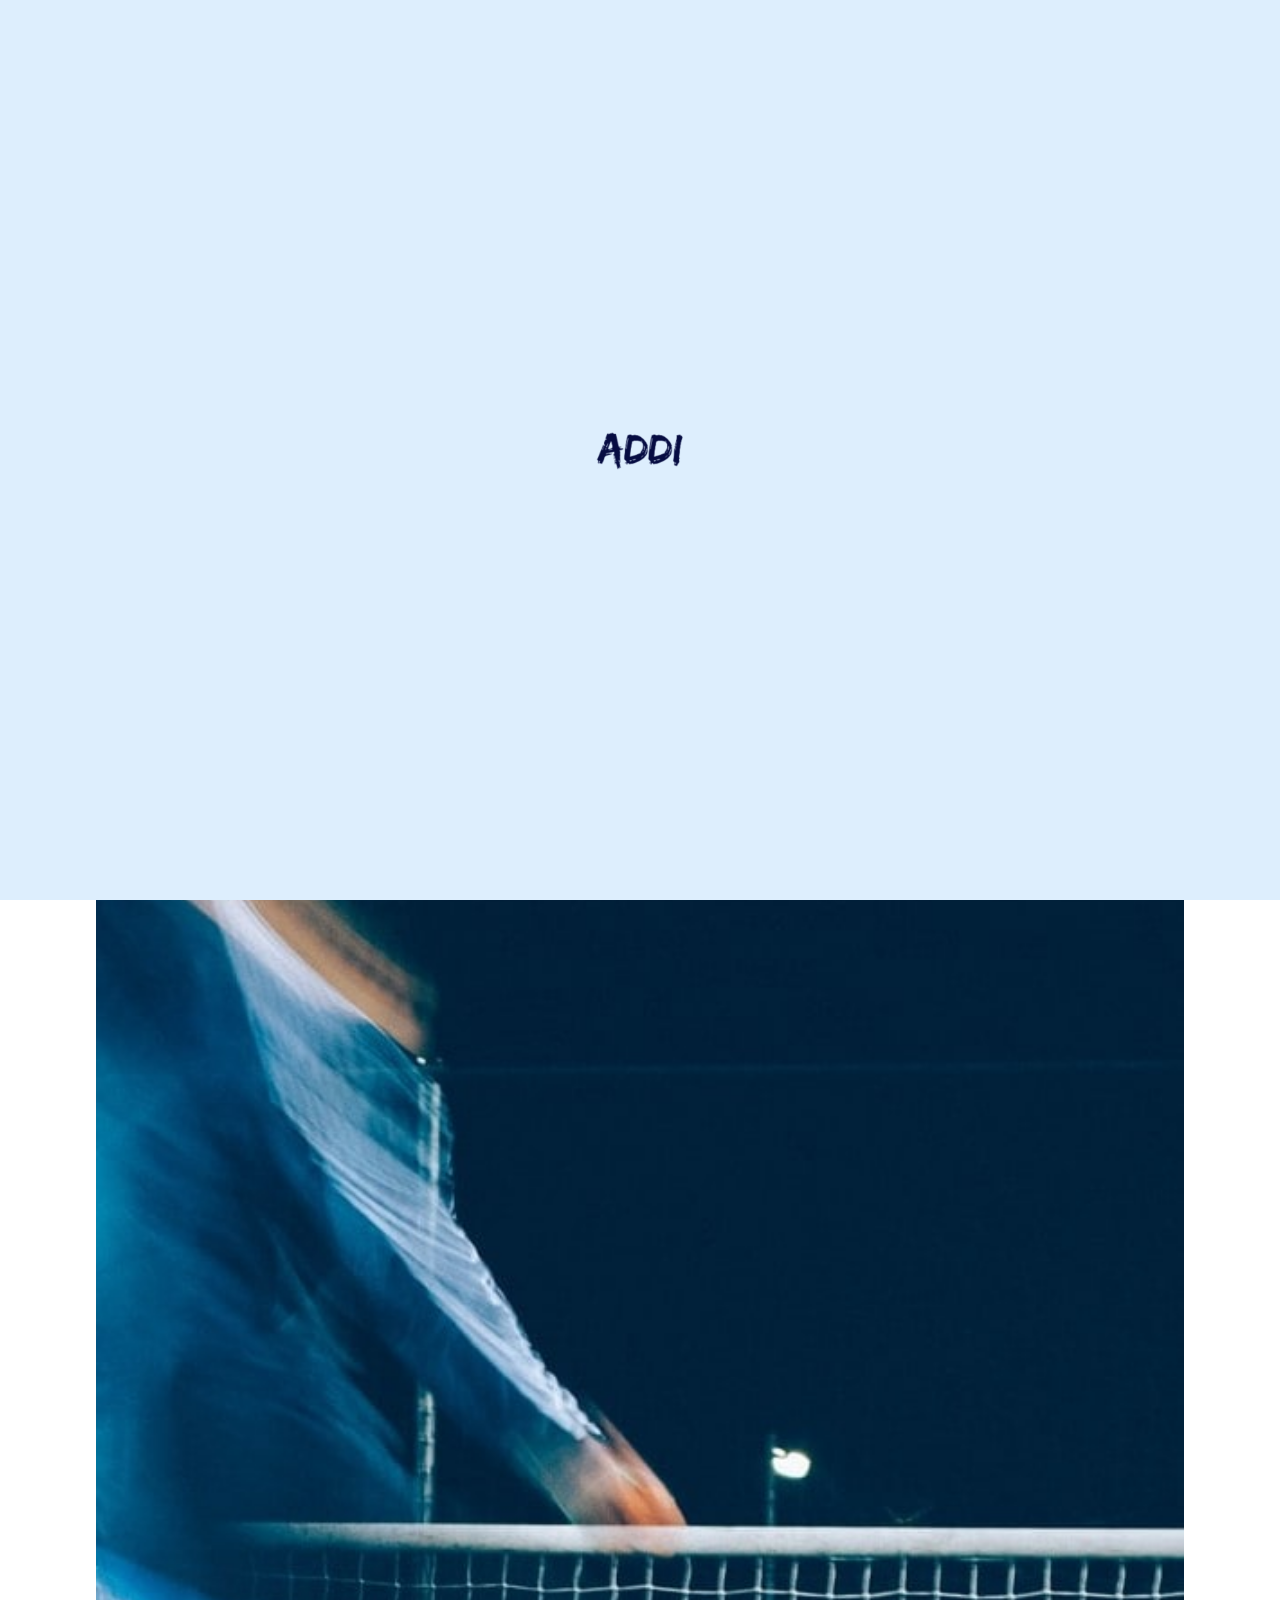
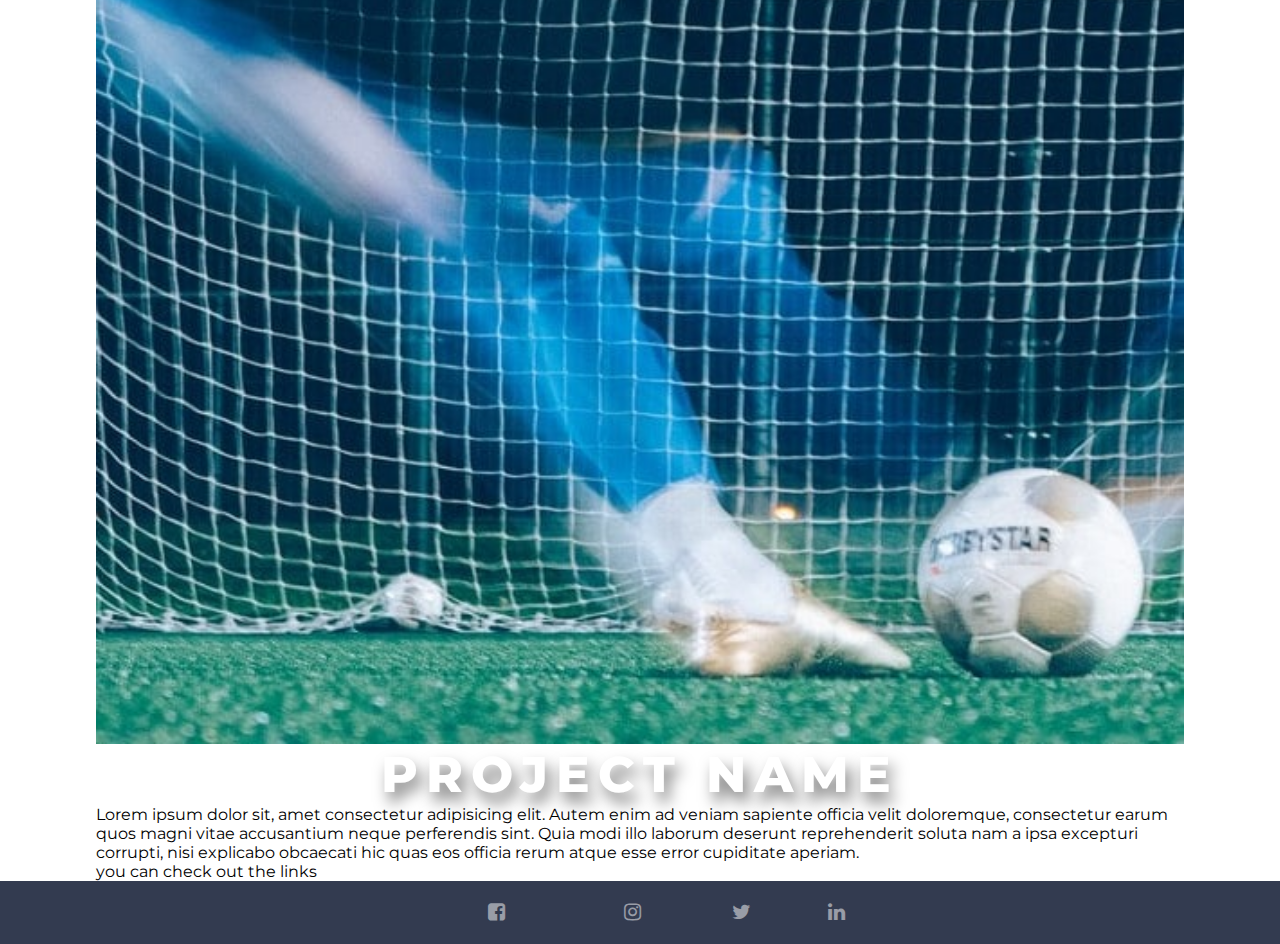
==== portfolio.html @ 97e93273 "modified structure" ====
<!doctype html>

<html lang="en" class="welcome-user"> 

<head>
 
  <meta charset="utf-8">
  <meta name="viewport" content="width=device-width, initial-scale=1.0">

  <title>PORTFOLIO | ADDI</title>
  <link rel="shortcut icon" href="favicon.ico" />
  <link rel="stylesheet" href="https://cdnjs.cloudflare.com/ajax/libs/font-awesome/4.7.0/css/font-awesome.min.css">
  <link href="https://fonts.googleapis.com/css2?family=Montserrat:wght@100;200;300;400;500;600;700;800;900&display=swap" rel="stylesheet">
  <link rel="stylesheet" media="screen" href="assets/css/style.css" >

</head>

<body>
  <!--container start-->
  <div class="container portfolio-page">
	  <header>
      <div class="wrapper">
        <h1>
          <a href="index.html" title="Logo">
            <img src="assets/images/logo.png" alt="Logo">
          </a>
        </h1>

        <nav>
					<div class="hamburger">
						<span>bar</span>
						<span>bar</span>
						<span>bar</span>
          </div>
          
          <ul class="navbar">
            <li class="active">
              <a href="banner" title="Home" class="home-section">home</a>
            </li>
            <li>
              <a href="index.html#profession" title="Professional" class="professional-section">profession</a>
            </li>
            <li>
              <a href="index.html#portfolio" title="Portfolio" class="portfolio-section">portfolio</a>
            </li>
            <li>
              <a href="index.html#experience" title="Experience" class="experience-section">experience</a>
            </li>
            <li>
              <a href="index.html#contact" title="Contact" class="contact-section">contact</a>
            </li>
            <li>
              <a href="#FIXME" title="Ellipsis" class="ellipsis">ellipsis</a>
            </li>
          </ul>

					<ul class="social-links">
						<li><a href="#FIXME" target="_blank" class="facebook" title="Facebook" rel="nofollow">facebook</a></li>
						<li><a href="#FIXME" target="_blank" class="instagram" title="Instagram" rel="nofollow">instagram</a></li>
						<li><a href="#FIXME" target="_blank" class="twitter" title="Twitter" rel="nofollow">twitter</a></li>
						<li><a href="#FIXME" target="_blank" class="youtube" title="You Tube" rel="nofollow">you tube</a></li>
					</ul>
        </nav>
      </div>
    </header>
    <!--header section start-->
    
      <!-- welcome division -->
      <div class="welcome">
        <figure><img src="assets/images/Blogo.png" alt="logo"></figure>
      </div>
      <!-- welcome division -->
    <!--main section start-->
    <main>
			<!-- banner section starts here -->
			<section class="project-banner">
				<div class="wrapper">
					<figure>
						<img src="assets/images/Ffootball1.jpg" alt="Project Image">
						<img src="assets/images/Mfootball1.jpg" alt="Project Image">
					</figure>
					<h3>project name</h3>
				</div>
			</section>
			<!-- banner section ends here -->

			<section class="info">
				<div class="wrapper">
					<p>Lorem ipsum dolor sit, amet consectetur adipisicing elit. Autem enim ad veniam sapiente officia velit doloremque, consectetur earum quos magni vitae accusantium neque perferendis sint. Quia modi illo laborum deserunt reprehenderit soluta nam a ipsa excepturi corrupti, nisi explicabo obcaecati hic quas eos officia rerum atque esse error cupiditate aperiam.</p>
					<h4>you can check out the links</h4>
				</div>
			</section>
    </main>
    <!--main section end-->

    <!--footer section start-->
    <footer>
      <ul class="social-icon">
        <li><a href="#FIXME" target="_blank" class="facebook" title="Facebook" rel="nofollow">facebook</a></li>
        <li><a href="#FIXME" target="_blank" class="instagram" title="Instagram" rel="nofollow">instagram</a></li>
        <li><a href="#FIXME" target="_blank" class="twitter" title="Twitter" rel="nofollow">twitter</a></li>
        <li><a href="#FIXME" target="_blank" class="youtube" title="You Tube" rel="nofollow">you tube</a></li>
      </ul>
    </footer>
    <!--footer section end-->

  </div>
  <!--container end-->
<script src="assets/js/script.js"></script>
</body>
</html>
---- assets/css/style.css ----
@font-face {
  src: url("../fonts/Brusher.ttf");
  font-family: 'brusher';
}

@font-face {
  src: url("../fonts/edosz.ttf");
  font-family: 'edosz';
}

@font-face {
  src: url("../fonts/Amel Brush Font.ttf");
  font-family: 'amel';
}

/* ==========================================================================
   1. CSS Reset Code
   ========================================================================== */
/* 1.1. Eric Meyers Reset
   http://meyerweb.com/eric/tools/css/reset/
   v2.0 | 20110126
   License: none (public domain)
   ========================================================================== */
html, body, div, span, applet, object, iframe, h1, h2, h3, h4, h5, h6, p,
blockquote, pre, a, abbr, acronym, address, big, cite, code, del, dfn, em, img,
ins, kbd, q, s, samp, small, strike, strong, sub, sup, tt, var, b, u, i, center,
dl, dt, dd, ol, ul, li, fieldset, form, label, legend, table, caption, tbody,
tfoot, thead, tr, th, td, article, aside, canvas, details, embed, figure,
figcaption, footer, header, hgroup, menu, nav, output, ruby, section, summary,
time, mark, audio, video {
  margin: 0;
  padding: 0;
  border: 0;
  font-size: 100%;
  font: inherit;
  vertical-align: baseline;
}

/* HTML5 display-role reset for older browsers */
article, aside, details, figcaption, figure,
footer, header, hgroup, menu, nav, section {
  display: block;
}

/* Force scrollbar */
html {
  overflow-y: scroll;
}

/* Align radios and text inputs with their label */
input[type='radio'] {
  vertical-align: text-bottom;
}

/* Hand cursor on clickable input elements */
label,
input[type='button'],
input[type='submit'],
button {
  cursor: pointer;
}

strong {
  font-weight: bold;
  font-family: inherit;
  font-size: inherit;
}

em {
  font-style: italic;
}

img {
  width: 100%;
  border: 0;
  vertical-align: middle;
}

sub,
sup {
  vertical-align: baseline;
  position: relative;
  font-size: 55%;
  line-height: 0;
}

sup {
  top: -.7em;
}

sub {
  bottom: -.25em;
}

/* 1.2. Clear Fix
   ========================== */
.cf:before,
.cf:after {
  display: table;
  content: " ";
}

.cf:after {
  clear: both;
}

.cf {
  *zoom: 1;
}

/*for all*/
html {
  scroll-behavior: smooth;
}

body {
  box-sizing: border-box;
  font-family: 'Montserrat';
}

a {
  display: inline-block;
  text-decoration: none;
}

li {
  display: inline-block;
  list-style-type: none;
}

/*for wrapper*/
.wrapper {
  max-width: 1360px;
  width: 85%;
  margin: 0 auto;
}

.block {
  display: block;
}

.none {
  display: none;
}

.no-scroll {
  overflow: hidden;
}

main {
  animation: mainpopup 1s forwards;
}

@keyframes mainpopup {
  0% {
    display: none;
  }
  99% {
    display: none;
  }
  100% {
    display: block;
  }
}

.welcome {
  width: 100%;
  height: 100vh;
  display: flex;
  flex-wrap: wrap;
  flex-direction: row;
  justify-content: center;
  align-items: center;
  align-content: center;
  position: fixed;
  z-index: 5;
  top: 0;
  right: auto;
  bottom: auto;
  left: 0;
  background-color: #ddeefd;
  animation: slide-up 2s ease-in 1s forwards;
}

.welcome figure {
  width: 90px;
}

@media screen and (max-width: 767px) {
  .welcome figure {
    width: 70px;
  }
}

@keyframes slide-up {
  0% {
    opacity: 1;
    z-index: 2;
  }
  99% {
    opacity: 0;
    z-index: 2;
  }
  100% {
    opacity: 0;
    display: none;
    z-index: -1;
  }
}

.welcome-user {
  animation: no-scroll 3s ease-in-out forwards;
}

@keyframes no-scroll {
  0% {
    overflow: hidden;
  }
  99% {
    overflow: hidden;
  }
  100% {
    overflow: auto;
  }
}

header {
  width: 100%;
  position: absolute;
  z-index: 2;
  top: 0;
  right: auto;
  bottom: auto;
  left: 0;
  -ms-box-shadow: 5px 10px 15px rgba(0, 0, 0, 0.5);
  -o-box-shadow: 5px 10px 15px rgba(0, 0, 0, 0.5);
  box-shadow: 5px 10px 15px rgba(0, 0, 0, 0.5);
}

@media screen and (max-width: 767px) {
  header {
    padding: 15px 0;
    position: fixed;
    z-index: 2;
    transition: 0.5s ease-in-out;
  }
  header.active {
    background-color: rgba(0, 0, 0, 0.5);
    box-shadow: none;
  }
}

header .wrapper {
  display: flex;
  flex-wrap: wrap;
  flex-direction: row;
  justify-content: space-between;
  align-items: center;
  align-content: center;
}

header h1 {
  width: 90px;
}

@media screen and (max-width: 540px) {
  header h1 {
    width: 60px;
  }
}

header .navbar li {
  position: relative;
  cursor: pointer;
  transition: 0.2s ease-in-out;
}

header .navbar li a {
  padding: 25px 10px;
  color: #FFF;
  font-size: 14px;
  font-weight: 600;
  text-transform: uppercase;
}

@media screen and (min-width: 1024px) {
  header .navbar li:hover {
    background-color: rgba(0, 0, 0, 0.5);
  }
  header .navbar li:hover::before {
    background-color: #facc00;
  }
}

header .navbar li.active {
  background-color: rgba(0, 0, 0, 0.5);
}

header .navbar li.active::before {
  background-color: #facc00;
}

header .navbar li::before {
  content: " ";
  width: 100%;
  height: 4px;
  position: absolute;
  z-index: 0;
  top: auto;
  right: auto;
  bottom: 0;
  left: 0;
  background-color: transparent;
  transition: 0.2s ease-in-out;
}

header .navbar li:last-child {
  border-top-right-radius: 7px;
  border-bottom-left-radius: 7px;
  transition: 0.3s ease-in-out;
}

header .navbar li:last-child.active {
  background-color: rgba(0, 0, 0, 0.5);
}

header .navbar li:last-child::before {
  content: none;
}

header .navbar li:last-child a {
  padding: 5px 10px;
  cursor: pointer;
}

@media screen and (max-width: 767px) {
  header .navbar {
    width: 100%;
    height: 100vh;
    padding: 100px 0;
    box-sizing: border-box;
    position: absolute;
    z-index: 1;
    top: 0;
    right: auto;
    bottom: auto;
    left: 0;
    background-color: #facc00;
    clip-path: circle(0% at 100% 0);
    transition: 0.6s ease-in-out;
  }
  header .navbar li {
    display: block;
    text-align: center;
  }
  header .navbar li a {
    color: #333B50;
  }
  header .navbar li:last-child {
    display: none;
  }
  header .navbar.active {
    clip-path: circle(200% at 100% 0);
  }
}

header .ellipsis {
  text-indent: -9999px;
}

header .ellipsis::before {
  content: "\f142";
  padding: 2px;
  font-family: "fontAwesome";
  text-indent: 0;
  float: right;
  font-size: 15px;
  color: #FFF;
  transition: 0.3s ease-in-out;
}

.hamburger {
  display: none;
  width: 40px;
  padding: 8px;
  position: relative;
  z-index: 5;
  box-sizing: border-box;
  cursor: pointer;
}

.hamburger span {
  width: 100%;
  height: 3px;
  margin-bottom: 5px;
  display: block;
  background-color: #FFF;
  text-indent: -9999px;
  transition: 0.3s ease-in-out;
}

.hamburger span:last-child {
  margin: 0;
}

@media screen and (max-width: 767px) {
  .hamburger {
    display: block;
  }
  .hamburger.active span {
    background-color: #333B50;
  }
  .hamburger.active span:first-child {
    transform: translateY(8px) rotate(135deg);
  }
  .hamburger.active span:last-child {
    transform: translateY(-8px) rotate(-135deg);
  }
  .hamburger.active span:nth-child(2) {
    transform: scale(0);
  }
}

.social-links {
  padding: 13px 10px;
  border-radius: 50px;
  display: none;
  position: absolute;
  z-index: 1;
  top: 110%;
  right: 6%;
  bottom: auto;
  left: auto;
  background-color: rgba(255, 255, 255, 0.5);
}

.social-links.active {
  display: block;
}

@media screen and (max-width: 767px) {
  .social-links {
    display: none;
  }
}

.social-links li {
  display: block;
  padding-bottom: 7px;
}

.social-links li:last-child {
  padding: 0;
}

.social-links a {
  width: 45px;
  height: 45px;
  border-radius: 50%;
  position: relative;
  transition: 0.3s ease-in-out;
  text-indent: -9999px;
}

.social-links a::before {
  position: absolute;
  z-index: 1;
  top: 50%;
  right: auto;
  bottom: auto;
  left: 50%;
  font-size: 15px;
  font-family: 'fontAwesome';
  transform: translateX(-50%) translateY(-50%);
  text-indent: 0;
  color: #FFF;
  transition: 0.3s ease-in-out;
}

@media screen and (min-width: 1024px) {
  .social-links a:hover {
    -ms-box-shadow: 5px 10px 15px rgba(0, 0, 0, 0.5);
    -o-box-shadow: 5px 10px 15px rgba(0, 0, 0, 0.5);
    box-shadow: 5px 10px 15px rgba(0, 0, 0, 0.5);
  }
}

.social-links .facebook {
  -webkit-background-image: linear-gradient(135deg, #1F2F98, #4ADEDE);
  -moz-background-image: linear-gradient(135deg, #1F2F98, #4ADEDE);
  -ms-background-image: linear-gradient(135deg, #1F2F98, #4ADEDE);
  -o-background-image: linear-gradient(135deg, #1F2F98, #4ADEDE);
  background-image: linear-gradient(135deg, #1F2F98, #4ADEDE);
}

.social-links .facebook::before {
  content: "\f09a";
}

.social-links .instagram {
  -webkit-background-image: linear-gradient(135deg, #240E8B, #F04393);
  -moz-background-image: linear-gradient(135deg, #240E8B, #F04393);
  -ms-background-image: linear-gradient(135deg, #240E8B, #F04393);
  -o-background-image: linear-gradient(135deg, #240E8B, #F04393);
  background-image: linear-gradient(135deg, #240E8B, #F04393);
}

.social-links .instagram::before {
  content: "\f16d";
}

.social-links .twitter {
  -webkit-background-image: linear-gradient(135deg, #205072, #56C596);
  -moz-background-image: linear-gradient(135deg, #205072, #56C596);
  -ms-background-image: linear-gradient(135deg, #205072, #56C596);
  -o-background-image: linear-gradient(135deg, #205072, #56C596);
  background-image: linear-gradient(135deg, #205072, #56C596);
}

.social-links .twitter::before {
  content: "\f099";
}

.social-links .youtube {
  -webkit-background-image: linear-gradient(135deg, #F04393, #F9C449);
  -moz-background-image: linear-gradient(135deg, #F04393, #F9C449);
  -ms-background-image: linear-gradient(135deg, #F04393, #F9C449);
  -o-background-image: linear-gradient(135deg, #F04393, #F9C449);
  background-image: linear-gradient(135deg, #F04393, #F9C449);
}

.social-links .youtube::before {
  content: "\f0e1";
}

.banner {
  padding: 200px 0;
  background: linear-gradient(to right, rgba(51, 59, 80, 0.5), rgba(51, 59, 80, 0.5)), url("../images/chai.jpg");
  background-position: center;
  background-size: cover;
  background-attachment: fixed;
}

@media screen and (max-width: 767px) {
  .banner {
    padding: 150px 0;
  }
}

.banner .banner__content {
  width: 65%;
  margin: 0 auto;
}

@media screen and (max-width: 995px) {
  .banner .banner__content {
    width: 80%;
  }
}

@media screen and (max-width: 767px) {
  .banner .banner__content {
    width: 100%;
  }
}

.banner .banner__content h2 {
  padding-bottom: 10px;
  box-sizing: border-box;
  color: #FFF;
  font-size: 60px;
  font-weight: 900;
  text-transform: uppercase;
  letter-spacing: 10px;
}

@media screen and (max-width: 767px) {
  .banner .banner__content h2 {
    font-size: 40px;
    letter-spacing: 5px;
  }
}

.banner .banner__content h2 span {
  display: inline;
  color: #facc00;
  font-size: 60px;
  font-weight: 900;
  text-transform: uppercase;
  letter-spacing: 0;
}

@media screen and (max-width: 767px) {
  .banner .banner__content h2 span {
    font-size: 40px;
    letter-spacing: 5px;
  }
}

.banner .banner__content span {
  display: block;
  color: #FFF;
  font-size: 17px;
  font-weight: 100;
  text-transform: uppercase;
}

@media screen and (max-width: 767px) {
  .banner .banner__content span {
    font-size: 15px;
  }
}

.banner .banner__content .resume {
  padding: 5px 25px;
  margin-top: 30px;
  display: inline-block;
  font-family: 'edosz';
  color: #000;
  font-size: 20px;
  font-weight: normal;
  line-height: 30px;
  text-transform: normal;
  background-color: #facc00;
  border-radius: 5px;
  transition: 0.3s ease-in-out;
}

@media screen and (min-width: 1024px) {
  .banner .banner__content .resume:hover {
    background-color: #ffe261;
  }
}

@media screen and (max-width: 767px) {
  .banner .banner__content .resume {
    padding: 3px 15px;
    font-size: 15px;
  }
}

.profession {
  padding: 200px 0;
  background: linear-gradient(to right, rgba(51, 59, 80, 0.5), rgba(51, 59, 80, 0.5)), url("../images/card1.jpg");
  background-position: center;
  background-size: cover;
  background-attachment: fixed;
}

@media screen and (max-width: 767px) {
  .profession {
    padding: 100px 0;
  }
}

.profession ul {
  padding: 100px 0 0;
}

@media screen and (max-width: 767px) {
  .profession ul {
    padding: 50px 0 0;
  }
}

.profession li {
  width: 100%;
  padding: 15px 0;
  display: flex;
  flex-wrap: wrap;
  flex-direction: row;
  justify-content: flex-start;
  align-items: center;
  align-content: center;
}

.profession li h4 {
  width: 30%;
  color: #FFF;
  font-size: 15px;
  font-weight: 300;
  text-transform: uppercase;
  text-align: right;
}

@media screen and (max-width: 540px) {
  .profession li h4 {
    width: 100%;
    padding-bottom: 10px;
    text-align: left;
  }
}

.profession li .progress-bar {
  width: 50%;
  margin-left: 30px;
  display: flex;
  flex-wrap: nowrap;
  flex-direction: row;
  justify-content: flex-start;
  align-items: center;
  align-content: center;
}

@media screen and (max-width: 540px) {
  .profession li .progress-bar {
    width: 100%;
    margin-left: 0;
  }
}

.profession li .progress-bar span:first-child {
  width: 0;
  height: 12px;
  margin-right: 10px;
  display: inline-block;
  background-color: #facc00;
  text-indent: -9999px;
}

.profession li .progress-bar span:last-child {
  color: #FFF;
  font-size: 15px;
  font-weight: 300;
  text-transform: uppercase;
}

h3 {
  color: #FFF;
  font-size: 50px;
  font-weight: 800;
  text-transform: uppercase;
  letter-spacing: 8px;
  text-align: center;
  -webkit-text-shadow: 5px 10px 15px rgba(0, 0, 0, 0.5);
  -moz-text-shadow: 5px 10px 15px rgba(0, 0, 0, 0.5);
  -ms-text-shadow: 5px 10px 15px rgba(0, 0, 0, 0.5);
  -o-text-shadow: 5px 10px 15px rgba(0, 0, 0, 0.5);
  text-shadow: 5px 10px 15px rgba(0, 0, 0, 0.5);
}

@media screen and (max-width: 767px) {
  h3 {
    font-size: 40px;
    letter-spacing: 5px;
  }
}

h3 + span {
  display: block;
  text-align: center;
  color: #FFF;
  font-size: 17px;
  font-weight: 100;
  text-transform: uppercase;
  word-spacing: 5px;
}

h3 + span a {
  color: #facc00;
}

@media screen and (max-width: 767px) {
  h3 + span {
    font-size: 13px;
  }
}

.portfolio {
  padding: 200px 0;
  background: #333B50;
}

@media screen and (max-width: 767px) {
  .portfolio {
    padding: 100px 0;
  }
}

.portfolio ul {
  width: 80%;
  padding: 100px 0 0;
  margin: 0 auto;
  display: flex;
  flex-wrap: wrap;
  flex-direction: row;
  justify-content: space-between;
  align-items: center;
  align-content: center;
}

@media screen and (max-width: 767px) {
  .portfolio ul {
    padding: 50px 0;
  }
}

.portfolio li {
  width: 25%;
  position: relative;
  cursor: pointer;
}

@media screen and (max-width: 767px) {
  .portfolio li {
    width: 50%;
  }
}

@media screen and (max-width: 540px) {
  .portfolio li {
    width: 100%;
  }
}

.portfolio li figure {
  overflow: hidden;
}

.portfolio li img {
  transition: 0.3s ease-in-out;
}

.portfolio li::after {
  content: ' ';
  width: 100%;
  height: 100%;
  position: absolute;
  z-index: 1;
  top: 0;
  right: auto;
  bottom: auto;
  left: 0;
  opacity: 0;
  transition: 0.3s ease-in-out;
  background-color: rgba(51, 59, 80, 0.5);
}

@media screen and (min-width: 1024px) {
  .portfolio li:hover img {
    transform: scale(1.2);
  }
  .portfolio li:hover::after {
    opacity: 1;
  }
}

.experience {
  padding: 200px 0;
  background: linear-gradient(to right, rgba(51, 59, 80, 0.5), rgba(51, 59, 80, 0.5)), url("../images/mountain.jpg");
  background-position: center;
  background-size: cover;
  background-attachment: fixed;
  padding-bottom: 400px;
}

@media screen and (max-width: 767px) {
  .experience {
    padding: 100px 0 400px;
  }
}

.experience ul {
  width: 80%;
  padding: 100px 0;
  margin: 0 auto;
  position: relative;
  clip-path: circle(0 at 50% 6%);
  transition: 1s ease-in-out;
}

@media screen and (max-width: 767px) {
  .experience ul {
    width: 100%;
  }
}

@media screen and (max-width: 540px) {
  .experience ul {
    width: 90%;
    margin: 0 0 0 10%;
    clip-path: circle(0 at 0 6%);
  }
}

.experience ul.active {
  clip-path: circle(150% at 0 6%);
}

.experience li {
  width: 100%;
  position: relative;
}

@media screen and (max-width: 540px) {
  .experience li {
    padding-bottom: 50px;
  }
}

.experience li:nth-child(even) .year-content {
  width: 50%;
  padding: 0 8% 0 0;
  box-sizing: border-box;
  text-align: right;
}

@media screen and (max-width: 540px) {
  .experience li:nth-child(even) .year-content {
    width: 100%;
    padding: 0 0 0 8%;
    text-align: left;
  }
}

.experience li:nth-child(even) .year-content::before {
  content: ' ';
  width: 10px;
  height: 10px;
  border-radius: 50%;
  transform: translateX(-50%);
  background-color: #facc00;
  position: absolute;
  z-index: 1;
  top: 0;
  right: auto;
  bottom: auto;
  left: 50%;
}

@media screen and (max-width: 540px) {
  .experience li:nth-child(even) .year-content::before {
    left: 0;
  }
}

.experience li:nth-child(even) .year-content::after {
  content: ' ';
  width: 3px;
  height: 102%;
  transform: translateX(-50%);
  background-color: #facc00;
  position: absolute;
  z-index: 1;
  top: 0;
  right: auto;
  bottom: auto;
  left: 50%;
}

@media screen and (max-width: 540px) {
  .experience li:nth-child(even) .year-content::after {
    left: 0;
  }
}

.experience li:nth-child(odd) .year-content {
  float: right;
  width: 50%;
  padding: 0 0 0 8%;
  box-sizing: border-box;
}

@media screen and (max-width: 540px) {
  .experience li:nth-child(odd) .year-content {
    width: 100%;
    float: none;
  }
}

.experience li:nth-child(odd) .year-content::before {
  content: ' ';
  width: 10px;
  height: 10px;
  border-radius: 50%;
  transform: translateX(-50%);
  background-color: #facc00;
  position: absolute;
  z-index: 1;
  top: 0;
  right: auto;
  bottom: auto;
  left: 50%;
}

@media screen and (max-width: 540px) {
  .experience li:nth-child(odd) .year-content::before {
    left: 0;
  }
}

.experience li:nth-child(odd) .year-content::after {
  content: ' ';
  width: 3px;
  height: 103%;
  transform: translateX(-50%);
  background-color: #facc00;
  position: absolute;
  z-index: 1;
  top: 0;
  right: auto;
  bottom: auto;
  left: 50%;
}

@media screen and (max-width: 540px) {
  .experience li:nth-child(odd) .year-content::after {
    left: 0;
  }
}

.experience li:last-child .year-content::after {
  content: none;
}

.experience .year-content span:first-child {
  position: relative;
  color: #facc00;
  font-size: 15px;
  font-weight: 700;
  text-transform: uppercase;
  opacity: 0;
}

.experience .year-content h5 {
  padding: 10px 0 20px;
  color: #FFF;
  font-size: 20px;
  font-weight: 500;
  text-transform: uppercase;
  opacity: 0;
}

.experience .year-content span:nth-child(3) {
  color: #FFF;
  font-size: 15px;
  font-weight: 500;
  text-transform: capitalize;
  opacity: 0;
}

.experience .year-content p {
  padding: 10px 0 0;
  color: rgba(255, 255, 255, 0.6);
  font-size: 14px;
  font-weight: 400;
  text-transform: normal;
  opacity: 0;
}

.experience .year-content.active h5,
.experience .year-content.active span:first-child,
.experience .year-content.active span:nth-child(3),
.experience .year-content.active p {
  opacity: 1;
  transition: 1s ease-in-out;
}

.contact {
  padding: 200px 0;
  background: linear-gradient(to right, rgba(51, 59, 80, 0.5), rgba(51, 59, 80, 0.5)), url("../images/Ffootball2.jpg");
  background-position: center;
  background-size: cover;
  background-attachment: fixed;
  padding: 0;
}

.contact .contact-content {
  width: 80%;
  padding: 100px 10%;
  margin: 0 auto;
  display: flex;
  flex-wrap: wrap;
  flex-direction: row;
  justify-content: space-between;
  align-items: normal;
  align-content: normal;
  box-sizing: border-box;
  background-color: #333B50;
  transform: translateY(-70%);
}

@media screen and (max-width: 767px) {
  .contact .contact-content {
    padding: 50px 10%;
  }
}

@media screen and (max-width: 540px) {
  .contact .contact-content {
    width: 100%;
  }
}

.contact .contact-content > div {
  width: 45%;
}

@media screen and (max-width: 995px) {
  .contact .contact-content > div {
    width: 100%;
    padding-bottom: 30px;
  }
}

.contact .contact-content > div h3 {
  color: #FFF;
  font-size: 30px;
  font-weight: 700;
  text-transform: uppercase;
  letter-spacing: 2px;
  text-align: left;
}

.contact .contact-content > div p {
  padding: 20px 0;
  color: rgba(255, 255, 255, 0.5);
  font-size: 14px;
  font-weight: 400;
  line-height: 25px;
  text-transform: initial;
}

.contact .contact-content > div span {
  display: block;
  padding: 0 0 10px;
  color: #FFF;
  font-size: 13px;
  font-weight: 400;
  text-transform: initial;
}

.contact form {
  width: 48%;
  display: flex;
  flex-wrap: wrap;
  flex-direction: row;
  justify-content: space-between;
}

@media screen and (max-width: 995px) {
  .contact form {
    width: 100%;
  }
}

.contact form .form-group {
  width: 100%;
  padding: 0 0 10px;
}

.contact form .form-group:first-child, .contact form .form-group:nth-child(2) {
  width: 48%;
}

@media screen and (max-width: 767px) {
  .contact form .form-group:first-child, .contact form .form-group:nth-child(2) {
    width: 100%;
  }
}

.contact form .form-group.success input {
  border: 2px solid greenyellow;
}

.contact form .form-group.error input {
  border: 2px solid red;
}

.contact form input {
  width: 100%;
  padding: 8px 10px;
  box-sizing: border-box;
  border-style: none;
  border: 2px solid transparent;
  outline: none;
  color: #333B50;
  font-size: 15px;
  font-weight: 300;
}

.contact form textarea {
  width: 100%;
  height: 100px;
  padding: 8px 10px;
  box-sizing: border-box;
  outline: none;
}

.contact form .form-controls {
  width: 100%;
}

.contact form button {
  width: 100%;
  padding: 10px 0;
  border-style: none;
  color: #333B50;
  font-size: 20px;
  font-weight: 500;
  text-transform: normal;
  font-family: 'edosz';
  background-color: #facc00;
}

footer {
  background: #333B50;
}

footer ul {
  padding: 1.5% 0;
  text-align: center;
}

footer li {
  padding: 0 2%;
  display: inline-block;
}

footer li a {
  text-indent: -9999px;
  position: relative;
}

footer li a.facebook::before {
  content: "\f082";
}

footer li a.instagram::before {
  content: "\f16d";
}

footer li a.twitter::before {
  content: "\f099";
}

footer li a.youtube::before {
  content: "\f0e1";
}

footer li a::before {
  padding: 2px;
  font-family: "fontAwesome";
  text-indent: 0;
  float: right;
  font-size: 20px;
  font-weight: 200;
  color: rgba(255, 255, 255, 0.5);
  transition: 0.3s ease-in-out;
}

@media screen and (min-width: 1024px) {
  footer li a:hover::before {
    color: #facc00;
  }
}
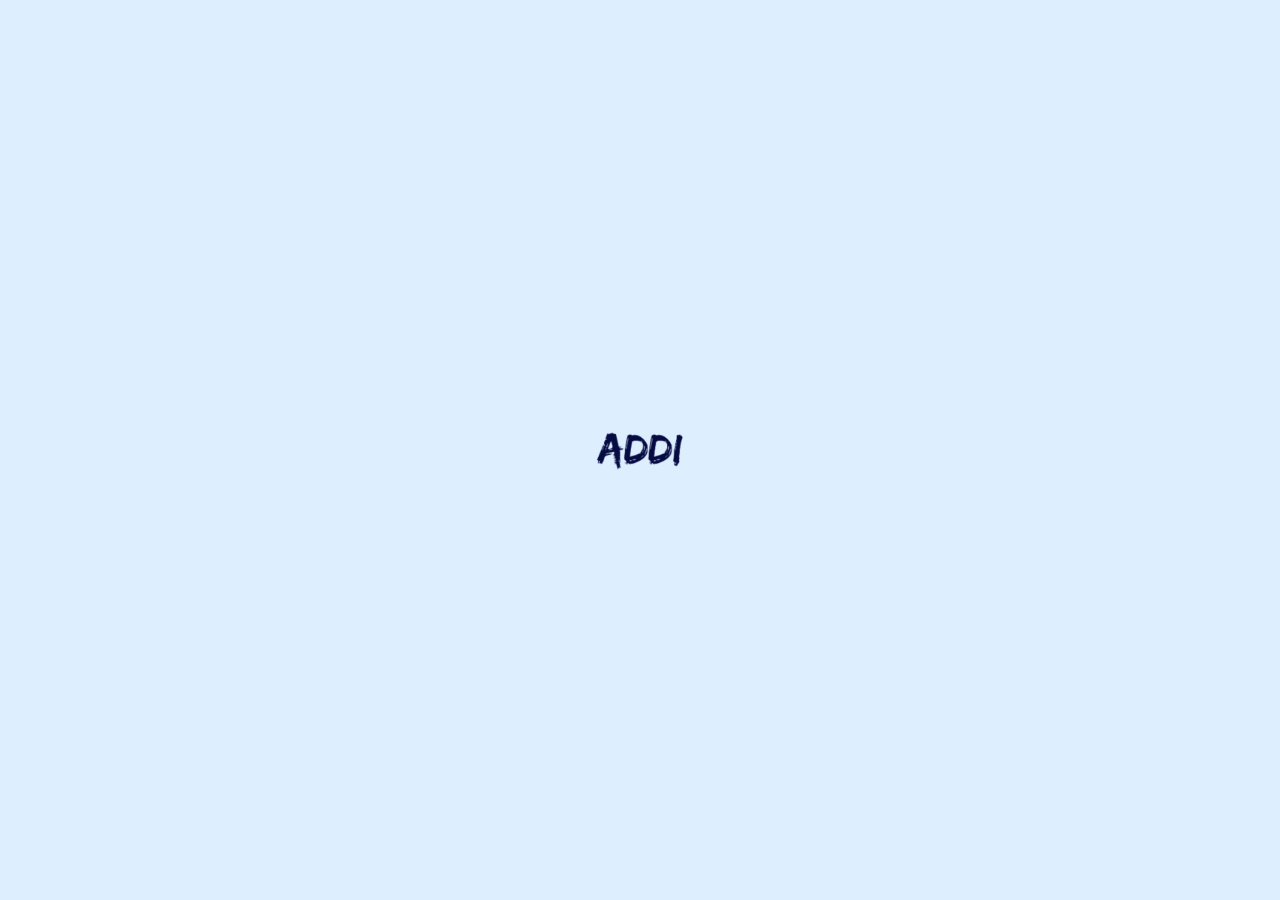
==== commit f5fecf09: "modified structure" ====
--- a/portfolio.html
+++ b/portfolio.html
@@ -86,7 +86,7 @@
 
 			<section class="info">
 				<div class="wrapper">
-					<p>Lorem ipsum dolor sit, amet consectetur adipisicing elit. Autem enim ad veniam sapiente officia velit doloremque, consectetur earum quos magni vitae accusantium neque perferendis sint. Quia modi illo laborum deserunt reprehenderit soluta nam a ipsa excepturi corrupti, nisi explicabo obcaecati hic quas eos officia rerum atque esse error cupiditate aperiam.</p>
+					<p>Lorem ipsum dolor sit, amet consectetur adipisicing elit. Autem enim ad veniam sapiente officia velit doloremque, consectetur earum quos magni vitae accusantium neque perferendis sint. Quia modi illo laborum deserunt reprehenderit soluta nam a ipsa excepturi corrupti, nisi explicabo obcaecati hic quas eos officia rerum atque esse error cupiditate aperiam. Lorem ipsum dolor sit amet consectetur adipisicing elit. Facilis ipsam ipsum, sapiente eos dolorum commodi, deleniti quibusdam, quisquam molestiae quas repellendus amet architecto reiciendis labore! Deleniti maxime porro labore incidunt alias in, animi dolores reiciendis enim beatae vitae atque nulla corporis! Enim eos asperiores rem deleniti iure consequatur minima dolorem.</p>
 					<h4>you can check out the links</h4>
 				</div>
 			</section>
--- a/assets/css/style.css
+++ b/assets/css/style.css
@@ -178,7 +178,7 @@
   right: auto;
   bottom: auto;
   left: 0;
-  background-color: #ddeefd;
+  background-color: #ddeeff;
   animation: slide-up 2s ease-in 1s forwards;
 }
 
@@ -189,6 +189,12 @@
 @media screen and (max-width: 767px) {
   .welcome figure {
     width: 70px;
+  }
+}
+
+@media screen and (max-width: 767px) {
+  .welcome {
+    background-color: #e8f4ff;
   }
 }
 
@@ -645,6 +651,7 @@
   background-position: center;
   background-size: cover;
   background-attachment: fixed;
+  padding: 150px 0;
 }
 
 @media screen and (max-width: 767px) {
@@ -654,7 +661,7 @@
 }
 
 .profession ul {
-  padding: 100px 0 0;
+  padding: 50px 0 0;
 }
 
 @media screen and (max-width: 767px) {
@@ -767,7 +774,7 @@
 }
 
 .portfolio {
-  padding: 200px 0;
+  padding: 150px 0;
   background: #333B50;
 }
 
@@ -821,7 +828,11 @@
   transition: 0.3s ease-in-out;
 }
 
-.portfolio li::after {
+.portfolio a {
+  display: block;
+}
+
+.portfolio a::after {
   content: ' ';
   width: 100%;
   height: 100%;
@@ -837,10 +848,10 @@
 }
 
 @media screen and (min-width: 1024px) {
-  .portfolio li:hover img {
+  .portfolio a:hover img {
     transform: scale(1.2);
   }
-  .portfolio li:hover::after {
+  .portfolio a:hover::after {
     opacity: 1;
   }
 }
@@ -1203,6 +1214,56 @@
   background-color: #facc00;
 }
 
+.project-banner {
+  position: relative;
+}
+
+.project-banner .wrapper {
+  width: 100%;
+}
+
+.project-banner img:last-of-type {
+  display: none;
+}
+
+@media screen and (max-width: 767px) {
+  .project-banner img:first-of-type {
+    display: none;
+  }
+  .project-banner img:last-of-type {
+    display: block;
+  }
+}
+
+.project-banner h3 {
+  position: absolute;
+  z-index: 1;
+  top: 85%;
+  right: auto;
+  bottom: auto;
+  left: 50%;
+  color: #FFF;
+  font-size: 20px;
+  font-weight: 700;
+  text-transform: uppercase;
+  letter-spacing: 2px;
+  word-spacing: 2px;
+  transform: translateX(-50%) translateY(-50%);
+}
+
+.info p {
+  padding: 50px 5%;
+  border-bottom-left-radius: 30px;
+  border-top-right-radius: 30px;
+  margin: 50px 0;
+  color: #000;
+  font-size: 15px;
+  font-weight: 400;
+  text-transform: normal;
+  text-align: justify;
+  background-color: rgba(0, 0, 0, 0.1);
+}
+
 footer {
   background: #333B50;
 }
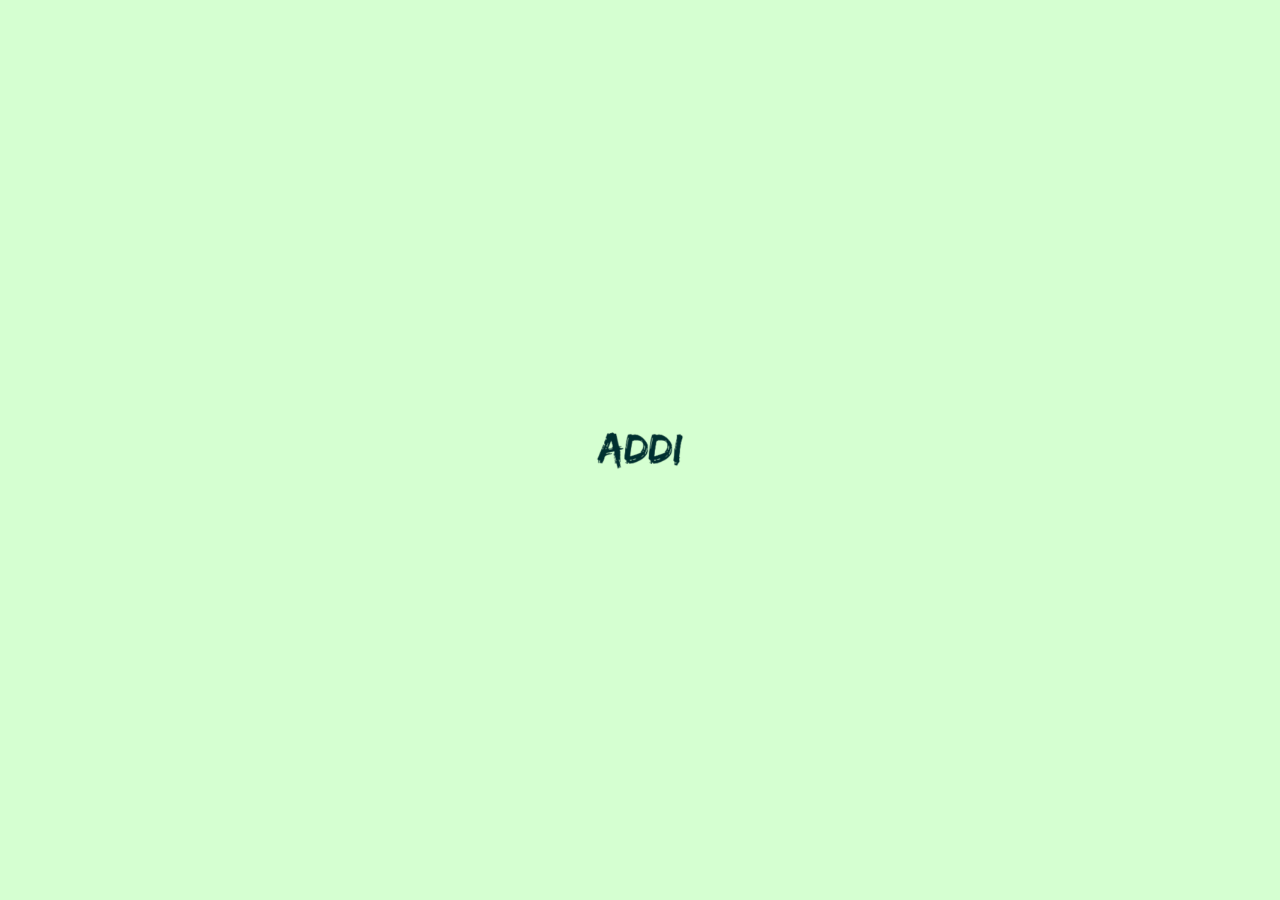
==== commit 6c1fcf85: "modified structure" ====
--- a/portfolio.html
+++ b/portfolio.html
@@ -67,7 +67,7 @@
     
       <!-- welcome division -->
       <div class="welcome">
-        <figure><img src="assets/images/Blogo.png" alt="logo"></figure>
+        <figure><img src="assets/images/Glogo.png" alt="logo"></figure>
       </div>
       <!-- welcome division -->
     <!--main section start-->
--- a/assets/css/style.css
+++ b/assets/css/style.css
@@ -163,6 +163,10 @@
   }
 }
 
+.portfolio-page .welcome {
+  background-color: #d5ffd1;
+}
+
 .welcome {
   width: 100%;
   height: 100vh;
@@ -194,7 +198,7 @@
 
 @media screen and (max-width: 767px) {
   .welcome {
-    background-color: #e8f4ff;
+    background-color: #e8ffe8;
   }
 }
 
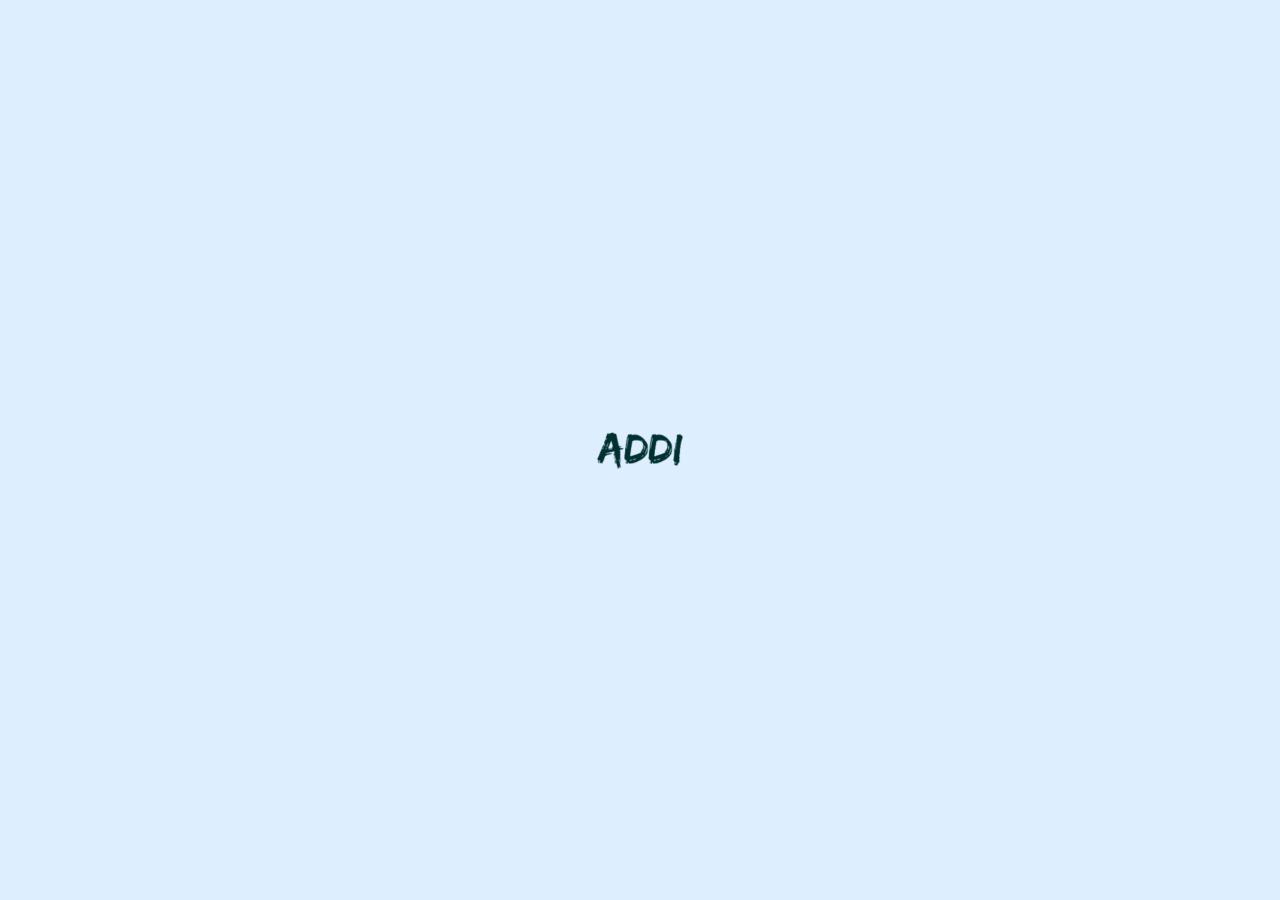
==== commit b6569817: "modified structure" ====
--- a/portfolio.html
+++ b/portfolio.html
@@ -76,8 +76,8 @@
 			<section class="project-banner">
 				<div class="wrapper">
 					<figure>
-						<img src="assets/images/Ffootball1.jpg" alt="Project Image">
-						<img src="assets/images/Mfootball1.jpg" alt="Project Image">
+						<img src="" alt="Project Image">
+						<img src="" alt="Project Image">
 					</figure>
 					<h3>project name</h3>
 				</div>
@@ -88,6 +88,8 @@
 				<div class="wrapper">
 					<p>Lorem ipsum dolor sit, amet consectetur adipisicing elit. Autem enim ad veniam sapiente officia velit doloremque, consectetur earum quos magni vitae accusantium neque perferendis sint. Quia modi illo laborum deserunt reprehenderit soluta nam a ipsa excepturi corrupti, nisi explicabo obcaecati hic quas eos officia rerum atque esse error cupiditate aperiam. Lorem ipsum dolor sit amet consectetur adipisicing elit. Facilis ipsam ipsum, sapiente eos dolorum commodi, deleniti quibusdam, quisquam molestiae quas repellendus amet architecto reiciendis labore! Deleniti maxime porro labore incidunt alias in, animi dolores reiciendis enim beatae vitae atque nulla corporis! Enim eos asperiores rem deleniti iure consequatur minima dolorem.</p>
 					<h4>you can check out the links</h4>
+					<a href="" id="github-io-link"></a>
+					<a href="" id="github-repo-link"></a>
 				</div>
 			</section>
     </main>
@@ -106,6 +108,6 @@
 
   </div>
   <!--container end-->
-<script src="assets/js/script.js"></script>
+<script src="assets/js/script.js" type="module"></script>
 </body>
 </html>--- a/assets/css/style.css
+++ b/assets/css/style.css
@@ -163,10 +163,6 @@
   }
 }
 
-.portfolio-page .welcome {
-  background-color: #d5ffd1;
-}
-
 .welcome {
   width: 100%;
   height: 100vh;
@@ -198,7 +194,7 @@
 
 @media screen and (max-width: 767px) {
   .welcome {
-    background-color: #e8ffe8;
+    background-color: #e0efff;
   }
 }
 
@@ -553,7 +549,7 @@
 
 @media screen and (max-width: 767px) {
   .banner {
-    padding: 150px 0;
+    padding: 250px 0;
   }
 }
 
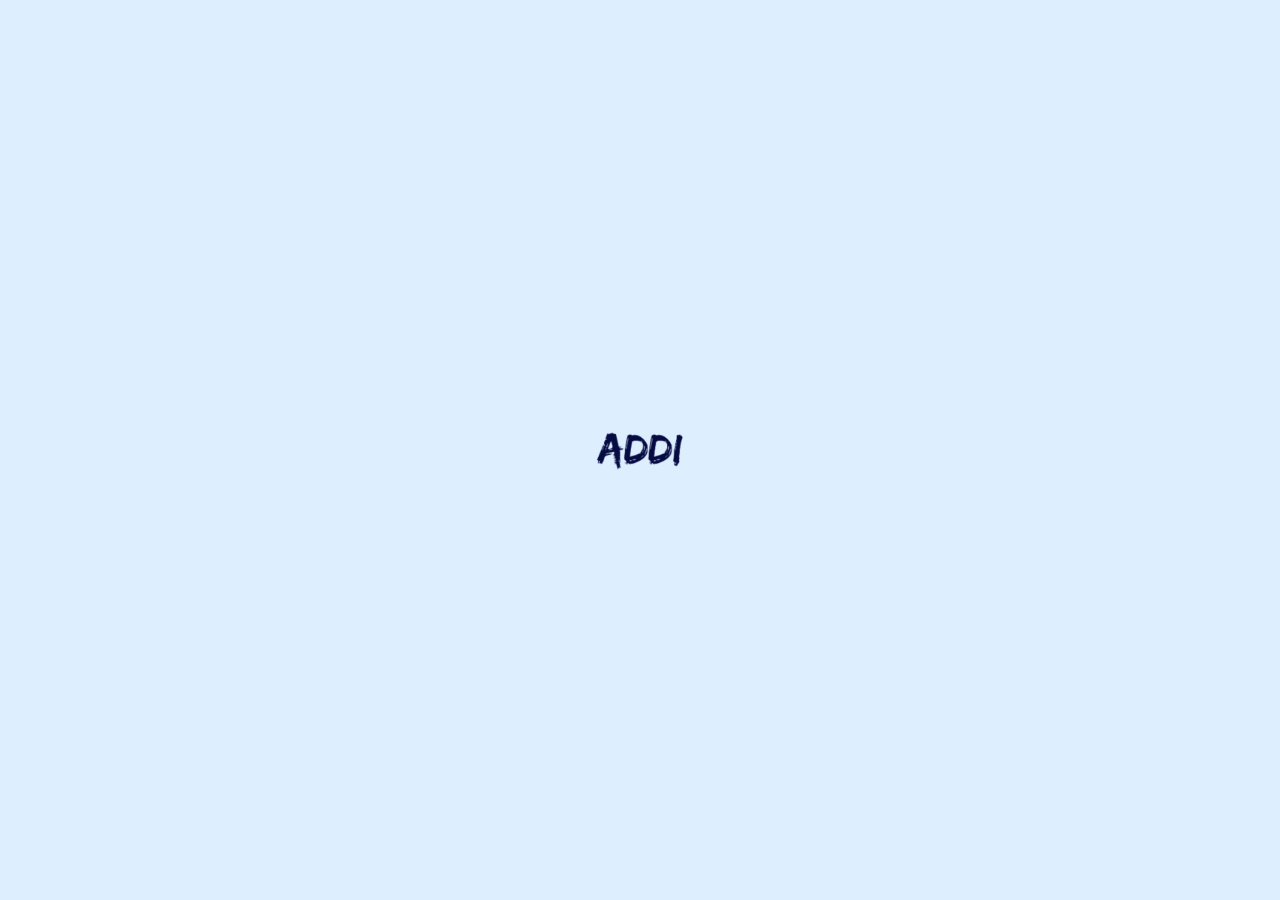
==== commit 90b5e1c1: "modified structure" ====
--- a/portfolio.html
+++ b/portfolio.html
@@ -67,7 +67,7 @@
     
       <!-- welcome division -->
       <div class="welcome">
-        <figure><img src="assets/images/Glogo.png" alt="logo"></figure>
+        <figure><img src="assets/images/Blogo.png" alt="logo"></figure>
       </div>
       <!-- welcome division -->
     <!--main section start-->
--- a/assets/css/style.css
+++ b/assets/css/style.css
@@ -1261,7 +1261,34 @@
   font-weight: 400;
   text-transform: normal;
   text-align: justify;
-  background-color: rgba(0, 0, 0, 0.1);
+  background-color: rgba(0, 0, 0, 0.02);
+}
+
+.info h4 {
+  text-align: center;
+  color: #333B50;
+  font-size: 20px;
+  font-weight: 800;
+  text-transform: uppercase;
+}
+
+.info a {
+  display: block;
+  margin: 10px 0;
+  padding: 7px;
+  border: 1px solid red;
+  border-radius: 5px;
+  color: rgba(255, 255, 255, 0.7);
+  font-size: 12px;
+  font-weight: 800;
+  text-transform: uppercase;
+  text-align: center;
+  background-color: red;
+  transition: 0.3s ease-in-out;
+}
+
+.info a:hover {
+  color: #FFF;
 }
 
 footer {
